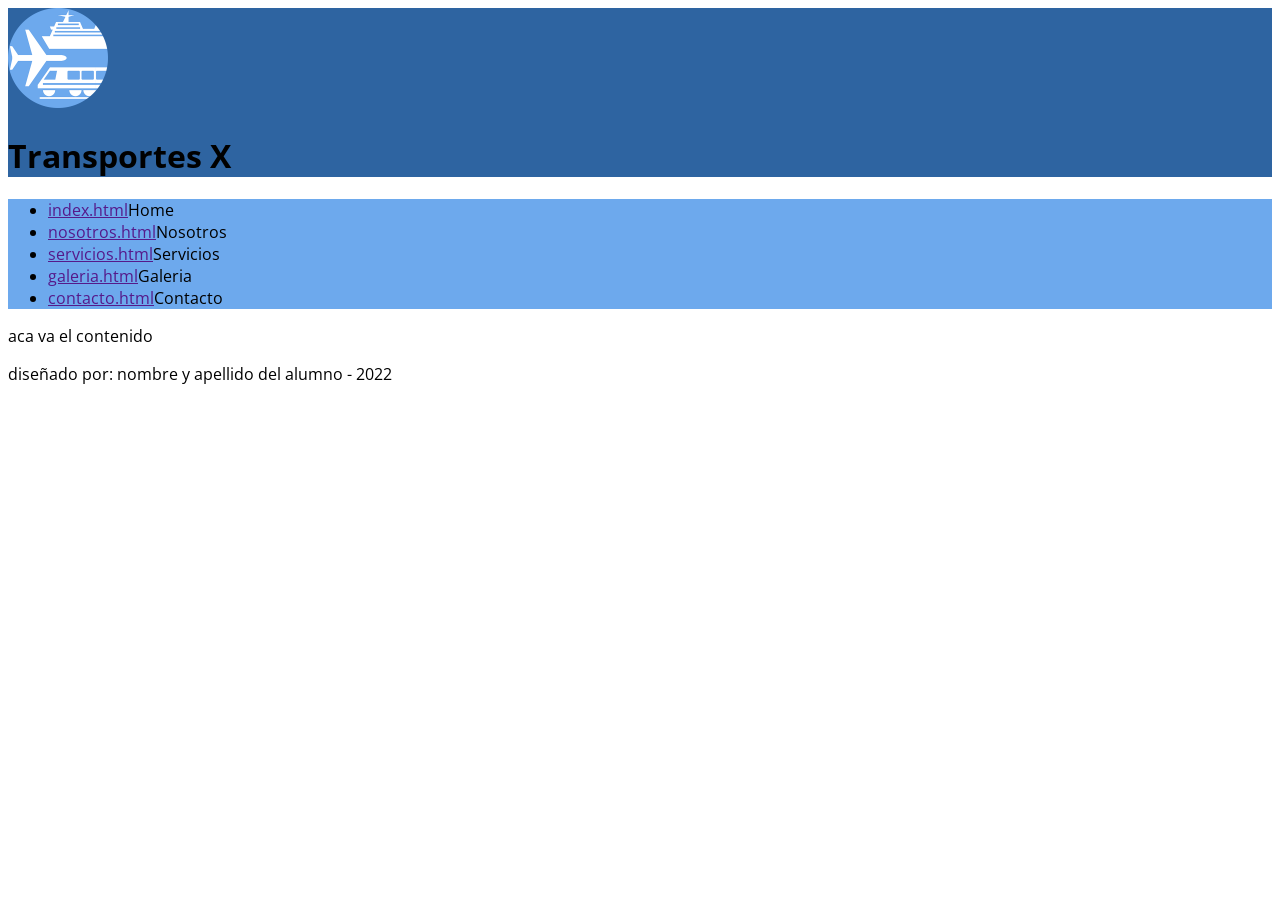
==== clase7-8-9/index.html @ fd9afff6 "clase7parte2" ====
<!DOCTYPE html>
<html lang="en">

<head>
    <meta charset="UTF-8">
    <meta http-equiv="X-UA-Compatible" content="IE=edge">
    <meta name="viewport" content="width=device-width, initial-scale=1.0">
    <title>Transportes X</title>
    <link rel="preconnect" href="https://fonts.googleapis.com">
    <link rel="preconnect" href="https://fonts.gstatic.com" crossorigin>
    <link
        href="https://fonts.googleapis.com/css2?family=Lato:wght@300;400&family=Open+Sans:wght@300;400;700&display=swap"
        rel="stylesheet">
    <link rel="stylesheet" href="css/normalize.css">
    <link rel="stylesheet" href="css/transportes.css">
</head>

<body>
    <header>
        <div>
            <img src="logo.png" alt="" width="100">
            <h1>Transportes X</h1>
        </div>
    </header>
    <nav>
        <ul>
            <li><a href="">index.html</a>Home</li>
            <li><a href="">nosotros.html</a>Nosotros</li>
            <li><a href="">servicios.html</a>Servicios</li>
            <li><a href="">galeria.html</a>Galeria</li>
            <li><a href="">contacto.html</a>Contacto</li>
        </ul>
    </nav>
    <main>
        aca va el contenido
    </main>
    <footer>
        <p>diseñado por: nombre y apellido del alumno - 2022</p>
    </footer>

</body>

</html>
---- clase7-8-9/css/transportes.css ----
/*font-family: 'Open Sans', sans-serif;*/

body{
    font-family: 'Open Sans', sans-serif;
        
}

header{
background-color: #2e64a1;
}

header-h1{
    color:white;
    font-style: italic;
    font-weight: 300;
    display: inline-block;
    position: relative;
}

nav{
    background-color: #6da9ed;
}

nav-ul{
    margin: 0;
    list-style: none;
    padding: 0;
    display: flex;
}

nav ul-li{
    flex-grow: 1;
}
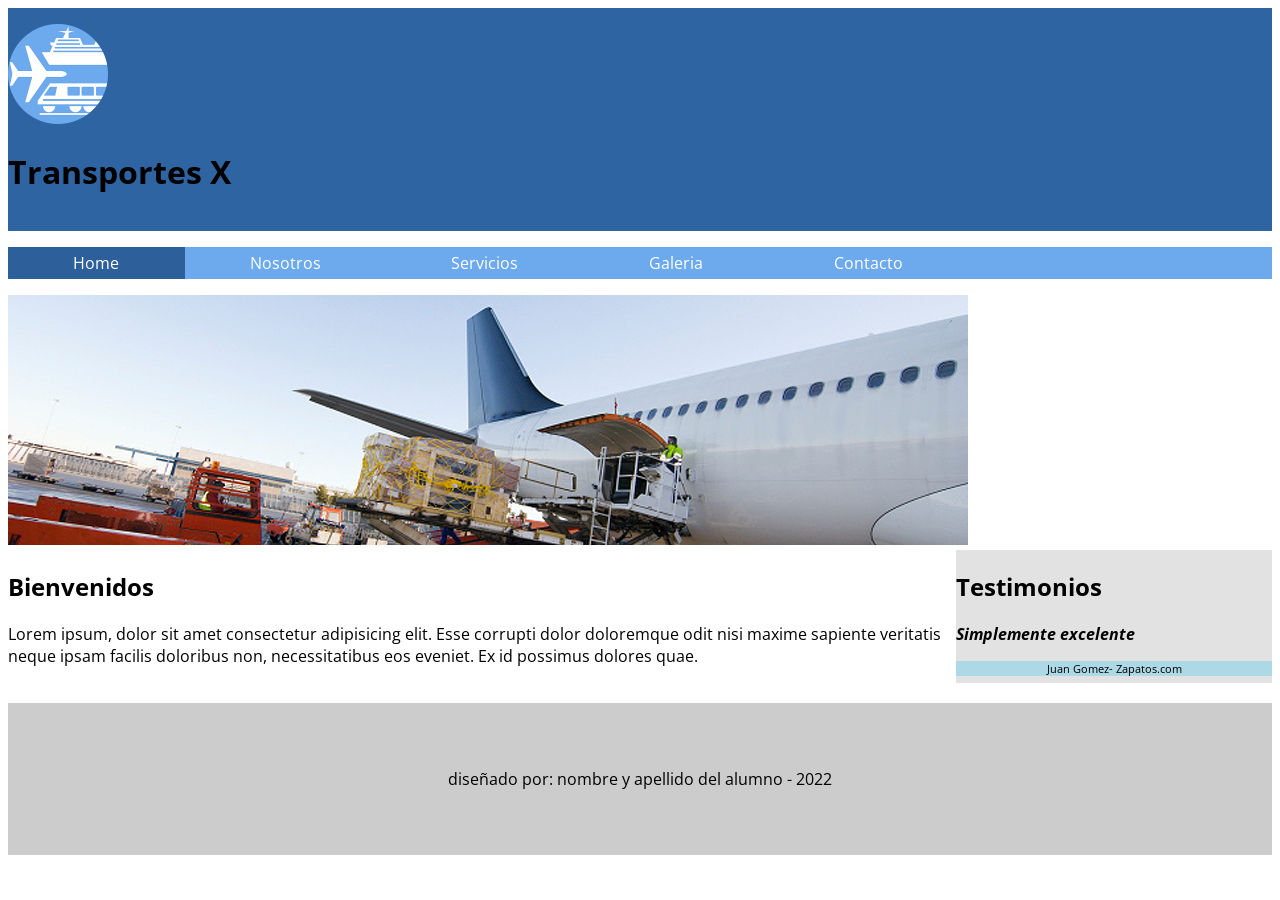
==== commit 48104adb: "Clase8" ====
--- a/clase7-8-9/index.html
+++ b/clase7-8-9/index.html
@@ -17,22 +17,39 @@
 
 <body>
     <header>
-        <div>
+        <div class="holder">
             <img src="logo.png" alt="" width="100">
             <h1>Transportes X</h1>
         </div>
     </header>
     <nav>
-        <ul>
-            <li><a href="">index.html</a>Home</li>
-            <li><a href="">nosotros.html</a>Nosotros</li>
-            <li><a href="">servicios.html</a>Servicios</li>
-            <li><a href="">galeria.html</a>Galeria</li>
-            <li><a href="">contacto.html</a>Contacto</li>
+        <ul class="holder">
+            <li><a class="stand" href="index.html">Home</a></li>
+            <li><a href="nosotros.html">Nosotros</a></li>
+            <li><a href="servicios.html">Servicios</a></li>
+            <li><a href="galeria.html">Galeria</a></li>
+            <li><a href="contacto.html">Contacto</a></li>
         </ul>
     </nav>
     <main>
-        aca va el contenido
+        <div>
+        <img src="home/img01.jpg" alt="avion">
+    </div>
+    <div>
+        <div class="columnas">
+        <section class="bienvenidos">
+            <h2>Bienvenidos</h2>
+            <p>Lorem ipsum, dolor sit amet consectetur adipisicing elit. Esse corrupti dolor doloremque odit nisi maxime sapiente veritatis neque ipsam facilis doloribus non, necessitatibus eos eveniet. Ex id possimus dolores quae.</p>
+        </section>
+        <section class="testimonios">
+            <h2>Testimonios</h2>
+            <div class="testimonio">
+                <span class="cita">Simplemente excelente</span>
+                <span class="autor">Juan Gomez- Zapatos.com</span>
+            </div></div>
+
+        </section>
+    </div>
     </main>
     <footer>
         <p>diseñado por: nombre y apellido del alumno - 2022</p>
--- a/clase7-8-9/css/transportes.css
+++ b/clase7-8-9/css/transportes.css
@@ -1,12 +1,12 @@
 /*font-family: 'Open Sans', sans-serif;*/
 
 body{
-    font-family: 'Open Sans', sans-serif;
-        
+    font-family: 'Open Sans', sans-serif; 
 }
 
 header{
 background-color: #2e64a1;
+padding: 16px 0;
 }
 
 header-h1{
@@ -15,19 +15,92 @@
     font-weight: 300;
     display: inline-block;
     position: relative;
+    bottom: 35px;
+    margin: 0;
 }
+
+.historia p{
+    font-size: 13px;
+
+}
+
+.persona{
+    border: 1px solid #ddd;
+    border-radius: 5px;
+}
+
 
 nav{
     background-color: #6da9ed;
+    margin-bottom: 16px;
 }
 
-nav-ul{
-    margin: 0;
+nav ul{
+    margin: 1;
     list-style: none;
     padding: 0;
     display: flex;
 }
 
-nav ul-li{
+nav ul li{
     flex-grow: 1;
+}
+
+nav ul li a{
+    color: white;
+    text-decoration: none;
+    padding: 5px;
+    display: block;
+    text-align: center;
+}
+
+nav ul li a:hover{
+    /*background-color:argb(0,0,0,0.3);*/
+    background-color:#012e6196
+}
+
+nav ul li a.stand{
+    background-color: #012e6196;
+}
+
+footer{
+    background-color: #ccc;
+    text-align: center;
+    padding: 49px 0;
+    margin-top: 20px;
+}
+
+.holder{
+    max-width: 960px;
+    /*background-color: yellowgreen;*/
+}
+
+.bienvenidos{
+    width: 75%;
+    font-weight: 400; 
+}
+
+.testimonios{
+    width: 25%;
+    background-color: rgba(204, 204, 204, 0.562);
+}
+
+.columnas{
+    display: flex;
+}
+
+.testimonio .cita{
+    font-size: 16px;
+    font-weight: bold;
+    font-style: italic;
+    display: block;
+    
+}
+
+.testimonio .autor{
+    font-size: 11px;
+    background-color: lightblue;
+    display: block;
+    text-align: center;
+    margin-top: 16px;
 }
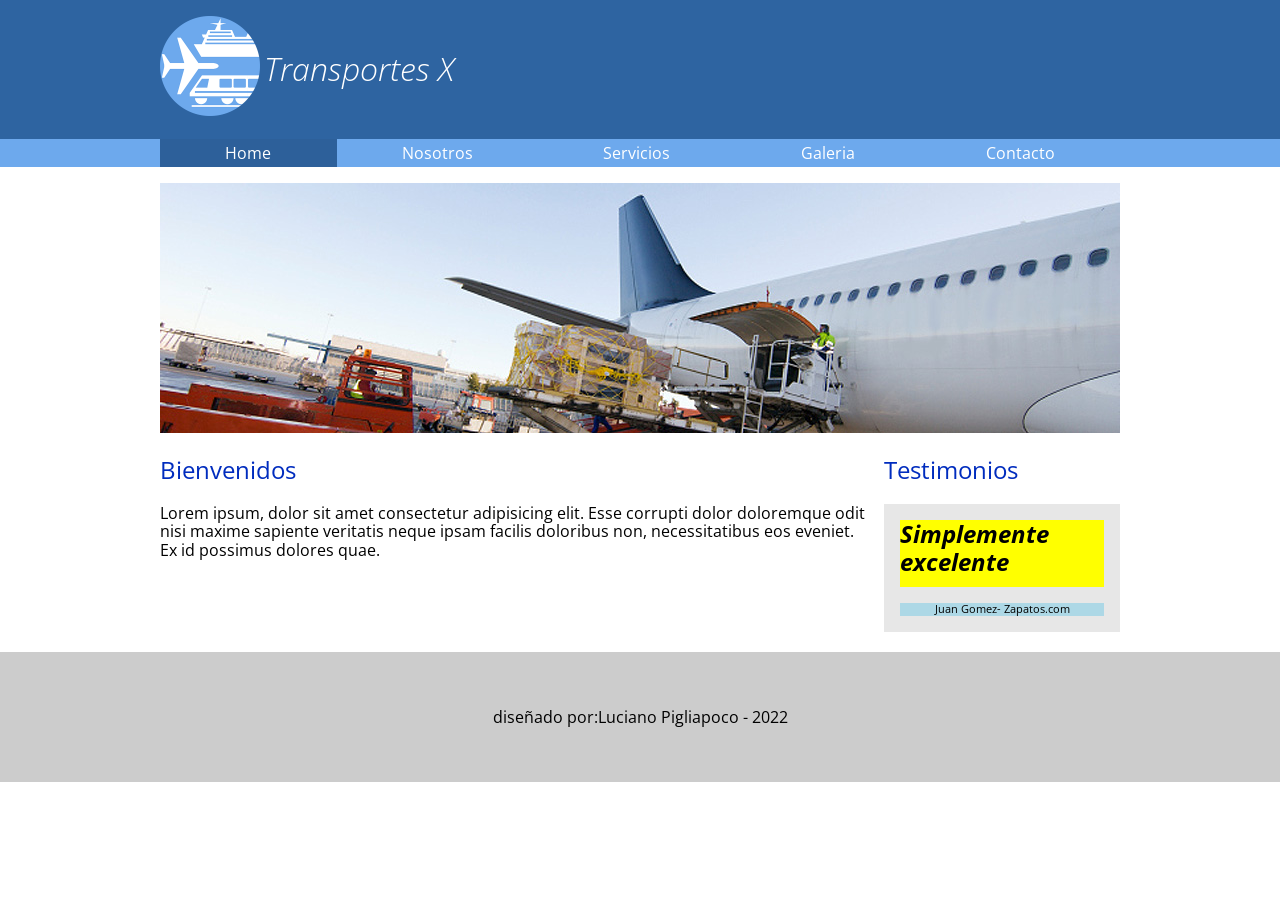
==== commit 972439f9: "Clase7-8-9final" ====
--- a/clase7-8-9/index.html
+++ b/clase7-8-9/index.html
@@ -31,7 +31,7 @@
             <li><a href="contacto.html">Contacto</a></li>
         </ul>
     </nav>
-    <main>
+    <main class="holder">
         <div>
         <img src="home/img01.jpg" alt="avion">
     </div>
@@ -52,7 +52,7 @@
     </div>
     </main>
     <footer>
-        <p>diseñado por: nombre y apellido del alumno - 2022</p>
+        <p>diseñado por:Luciano Pigliapoco - 2022</p>
     </footer>
 
 </body>
--- a/clase7-8-9/css/transportes.css
+++ b/clase7-8-9/css/transportes.css
@@ -9,7 +9,7 @@
 padding: 16px 0;
 }
 
-header-h1{
+header h1{
     color:white;
     font-style: italic;
     font-weight: 300;
@@ -19,24 +19,13 @@
     margin: 0;
 }
 
-.historia p{
-    font-size: 13px;
-
-}
-
-.persona{
-    border: 1px solid #ddd;
-    border-radius: 5px;
-}
-
-
 nav{
     background-color: #6da9ed;
     margin-bottom: 16px;
 }
 
 nav ul{
-    margin: 1;
+    margin: 0;
     list-style: none;
     padding: 0;
     display: flex;
@@ -44,6 +33,10 @@
 
 nav ul li{
     flex-grow: 1;
+}
+
+.columnas{
+    display: flex;
 }
 
 nav ul li a{
@@ -66,23 +59,33 @@
 footer{
     background-color: #ccc;
     text-align: center;
-    padding: 49px 0;
+    padding: 40px 0;
     margin-top: 20px;
 }
 
 .holder{
     max-width: 960px;
+    margin: 0 auto;
     /*background-color: yellowgreen;*/
+}
+
+h2{
+    font-weight: 400;
+    color: rgb(0, 44, 190);
 }
 
 .bienvenidos{
     width: 75%;
-    font-weight: 400; 
+    padding-right: 16px;
 }
 
 .testimonios{
     width: 25%;
-    background-color: rgba(204, 204, 204, 0.562);
+}
+
+.testimonio{
+    background-color: rgb(231, 231, 231);
+    padding: 16px;
 }
 
 .columnas{
@@ -90,11 +93,12 @@
 }
 
 .testimonio .cita{
-    font-size: 16px;
+    font-size: 24px;
     font-weight: bold;
     font-style: italic;
     display: block;
-    
+    background-color: yellow;
+    padding-bottom: 12px;
 }
 
 .testimonio .autor{
@@ -103,4 +107,140 @@
     display: block;
     text-align: center;
     margin-top: 16px;
-}+}
+
+.historia p{
+    font-size: 13px;
+}
+
+.personas{
+    display: flex;
+    justify-content: space-between;
+}
+
+.persona{
+    border: 1px solid #ddd;
+    border-radius: 5px;
+    width: 18%;
+    padding: 8px;
+    box-sizing: border-box;
+    text-align: center;
+}
+
+.persona img{
+    border-radius: 50%;
+    max-width: 65%;
+    box-shadow: 0 0 5px black;
+    margin-top: 13px 0 16px;
+}
+
+.persona h5,
+.persona h6{
+    color: #2e64a1;
+    font-weight: normal;
+    margin: 0;
+}
+
+.persona h5{
+    font-size: 14px;
+}
+
+.persona h6{
+    font-style: italic;
+}
+
+.persona p{
+    font-size: 13px;
+line-height: 16px;
+}
+
+.servicio{
+    border: 2px solid #ddd;
+    border-radius: 10px;
+    margin: 16px 0;
+    padding: 16px;
+    display: flex;
+    align-items: center;
+    gap: 20px; /*Para separa img de p, sino queda pegado y muy desprolijo.*/
+}
+
+.servicio .info h4{
+    color: #2e64a1;
+    font-size: 20px;
+    font-weight: 500;
+    font-style: italic;
+    border-bottom: 1px solid #2e64a1;
+    padding-bottom: 8px;
+}
+
+.servicio img{
+    max-width: 225px;
+    display: block;
+    border-radius: 20px;
+}
+
+.servicio:nth-child(even){ /*Pseudoclase, esta en particular afecta a los elementos de la funcion pares (Empieza en cero(Even))*/
+    flex-direction: row-reverse;
+}
+
+.contacto{
+    display: flex;
+}
+
+.contacto section{
+    width: 100%;
+}
+
+.datos p{
+    font-size: 15px;
+}
+
+.datos ul li{
+    font-size: 13px;
+}
+
+.formulario{
+    display: block;
+}
+
+.formulario p{
+    display: flex; /*Alinear todas las "solicitudes"*/
+}
+
+.formulario p label{
+    min-width: 81px;
+    /*background-color: rgb(255, 255, 119);*/
+}
+
+.formulario p input,
+.formulario p textarea{
+    /*background-color: rgb(255, 205, 113);*/
+    width: 100%;
+
+}
+
+.formulario input[type="submit"]{
+    box-shadow: 0px 0px 12px 0.2px #000000;
+    background-color: #6da9ed;
+    border-radius:13px;
+	border:1px none #000000;
+	cursor:pointer;
+	color:#666666;
+	font-size:16px;
+	padding:6px 12px;
+	text-decoration:none;
+	text-shadow:0px 1px 0px #ffffff;
+    color: white;
+    width: auto;
+    transition: all 0.2 ease;
+    margin-left: 80px;
+    /*position: relative;*/
+    cursor: pointer;
+}
+
+.formulario input[type="submit"]:hover{
+    background-color: #2e64a1;
+}
+
+
+
